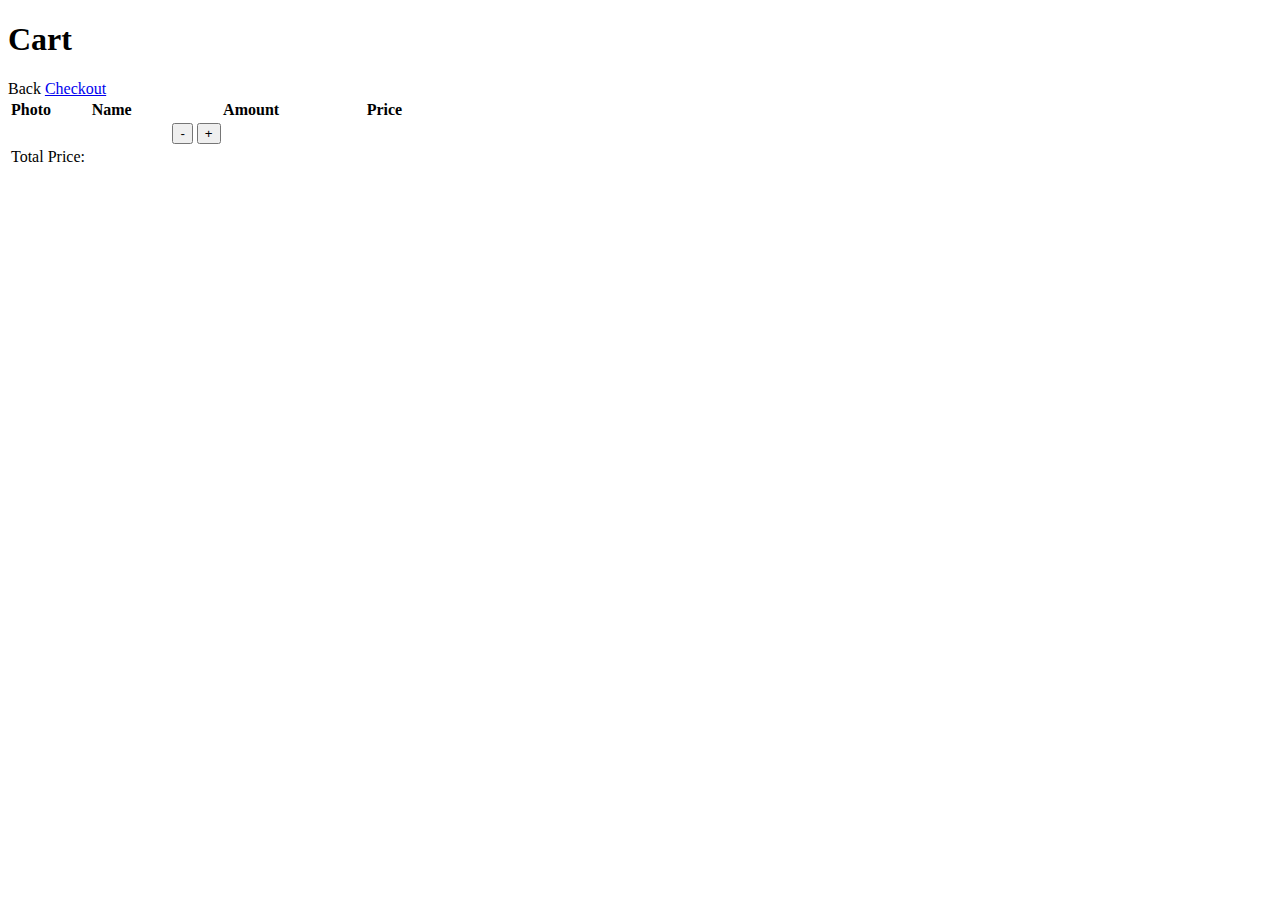
==== src/main/webapp/templates/order/cart.html @ 3b947c1c "Buttons' css customized." ====
<!doctype html>
<html lang="en" xmlns="http://www.w3.org/1999/xhtml" xmlns:th="http://www.thymeleaf.org">
<head>
    <meta charset="utf-8"/>
    <meta name="author" content="Codecool"/>
    <meta name="viewport" content="width=device-width, initial-scale=1, shrink-to-fit=no"/>

    <title>General Shop - Cart</title>

    <!-- Bootstrap components -->
    <!-- Latest compiled and minified Jquery -->
    <script src="https://code.jquery.com/jquery-3.3.1.min.js"
            integrity="sha256-FgpCb/KJQlLNfOu91ta32o/NMZxltwRo8QtmkMRdAu8=" crossorigin="anonymous"></script>

    <!--Latest compiled and minified Popper -->
    <script src="https://cdnjs.cloudflare.com/ajax/libs/popper.js/1.14.3/umd/popper.min.js"
            integrity="sha384-ZMP7rVo3mIykV+2+9J3UJ46jBk0WLaUAdn689aCwoqbBJiSnjAK/l8WvCWPIPm49"
            crossorigin="anonymous"></script>

    <!-- Latest compiled and minified JavaScript -->
    <script src="https://stackpath.bootstrapcdn.com/bootstrap/4.2.1/js/bootstrap.min.js"
            integrity="sha384-B0UglyR+jN6CkvvICOB2joaf5I4l3gm9GU6Hc1og6Ls7i6U/mkkaduKaBhlAXv9k"
            crossorigin="anonymous"></script>

    <!-- Latest compiled and minified CSS -->
    <link href="https://stackpath.bootstrapcdn.com/bootstrap/4.2.1/css/bootstrap.min.css" rel="stylesheet"
          integrity="sha384-GJzZqFGwb1QTTN6wy59ffF1BuGJpLSa9DkKMp0DgiMDm4iYMj70gZWKYbI706tWS" crossorigin="anonymous">
    <!-- End of Bootstrap components -->

    <link rel="stylesheet" type="text/css" href="/static/css/custom.css"/>
</head>

<body>
    <div id="wrapper" class="centered">
        <div class="jumbotron text-center">
            <h1>Cart</h1>
        </div>

        <div id="cart-back">
            <a class="btn custom-button" th:href="${previousURL}">Back</a>
            <a class="btn custom-button" href="/checkout">Checkout</a>
        </div>

        <div class="card-text" id="cart-container">
            <table class="table" id="cart-content-table">
                <thead>
                    <tr>
                        <th>Photo</th>
                        <th>Name</th>
                        <th>Amount</th>
                        <th>Price</th>
                    </tr>
                </thead>
                <tbody>
                    <tr th:each="general: ${cartMap.keySet()}">
                        <td style="width: 10%">
                            <!--/*@thymesVar id="general" type="com.codecool.shop.model.Product"*/-->
                            <img class="cart-image" src="http://placehold.it/400x250/000/fff"
                                 th:attr="src='/static/img/product_' + ${general.id} + '.jpg'"
                                 alt=""/>
                        </td>
                        <!--/*@thymesVar id="general" type="com.codecool.shop.model.Product"*/-->
                        <!--/*@thymesVar id="name" type="java.lang.String"*/-->
                        <td th:text="${general.name}"></td>
                        <td>
                            <form action="/cart">
                                <button class="btn btn-danger" type="submit" name="remove" th:value="${general.id}">-
                                </button>
                                <span th:text="${cartMap.get(general)}"></span>
                                <button class="btn btn-success" type="submit" name="add" th:value="${general.id}">+
                                </button>
                            </form>
                        </td>
                        <td th:text="${general.defaultPrice * cartMap.get(general)} + ' Talentum'"></td>
                    </tr>
                    <tr class="bold-left">
                        <td colspan="3">Total Price:</td>
                        <td th:text="${cartValue} "></td>
                    </tr>
                </tbody>
            </table>
        </div>
        <div th:replace="footer.html :: foot"></div>
    </div>
</body>
</html>
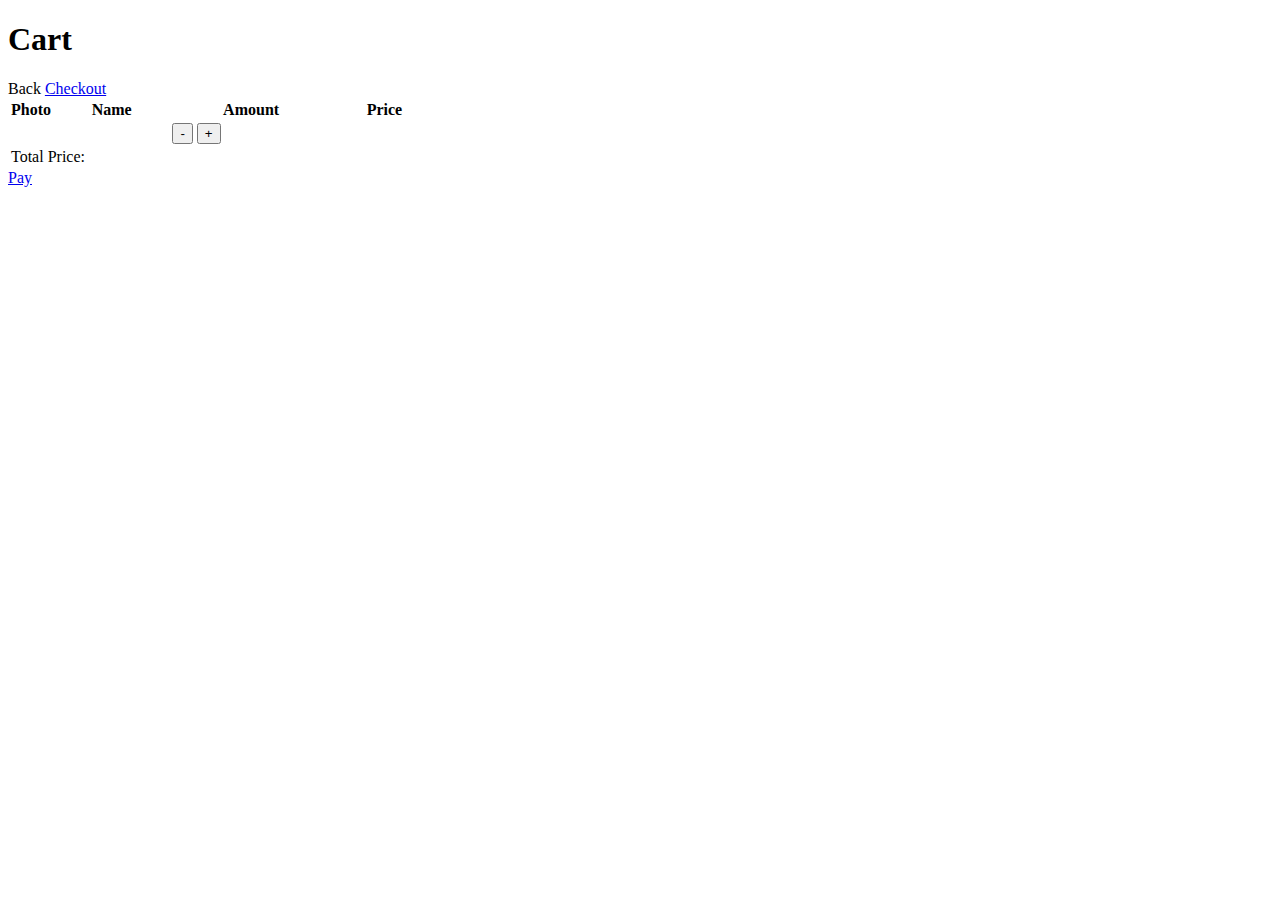
==== commit f7b89fa8: "Merge branch 'payment' of https://github.com/CodecoolGlobal/webshop-java-generalstore into order-pro" ====
--- a/src/main/webapp/templates/order/cart.html
+++ b/src/main/webapp/templates/order/cart.html
@@ -79,6 +79,7 @@
                     </tr>
                 </tbody>
             </table>
+            <a class="btn btn-success" href="/payment">Pay</a>
         </div>
         <div th:replace="footer.html :: foot"></div>
     </div>
